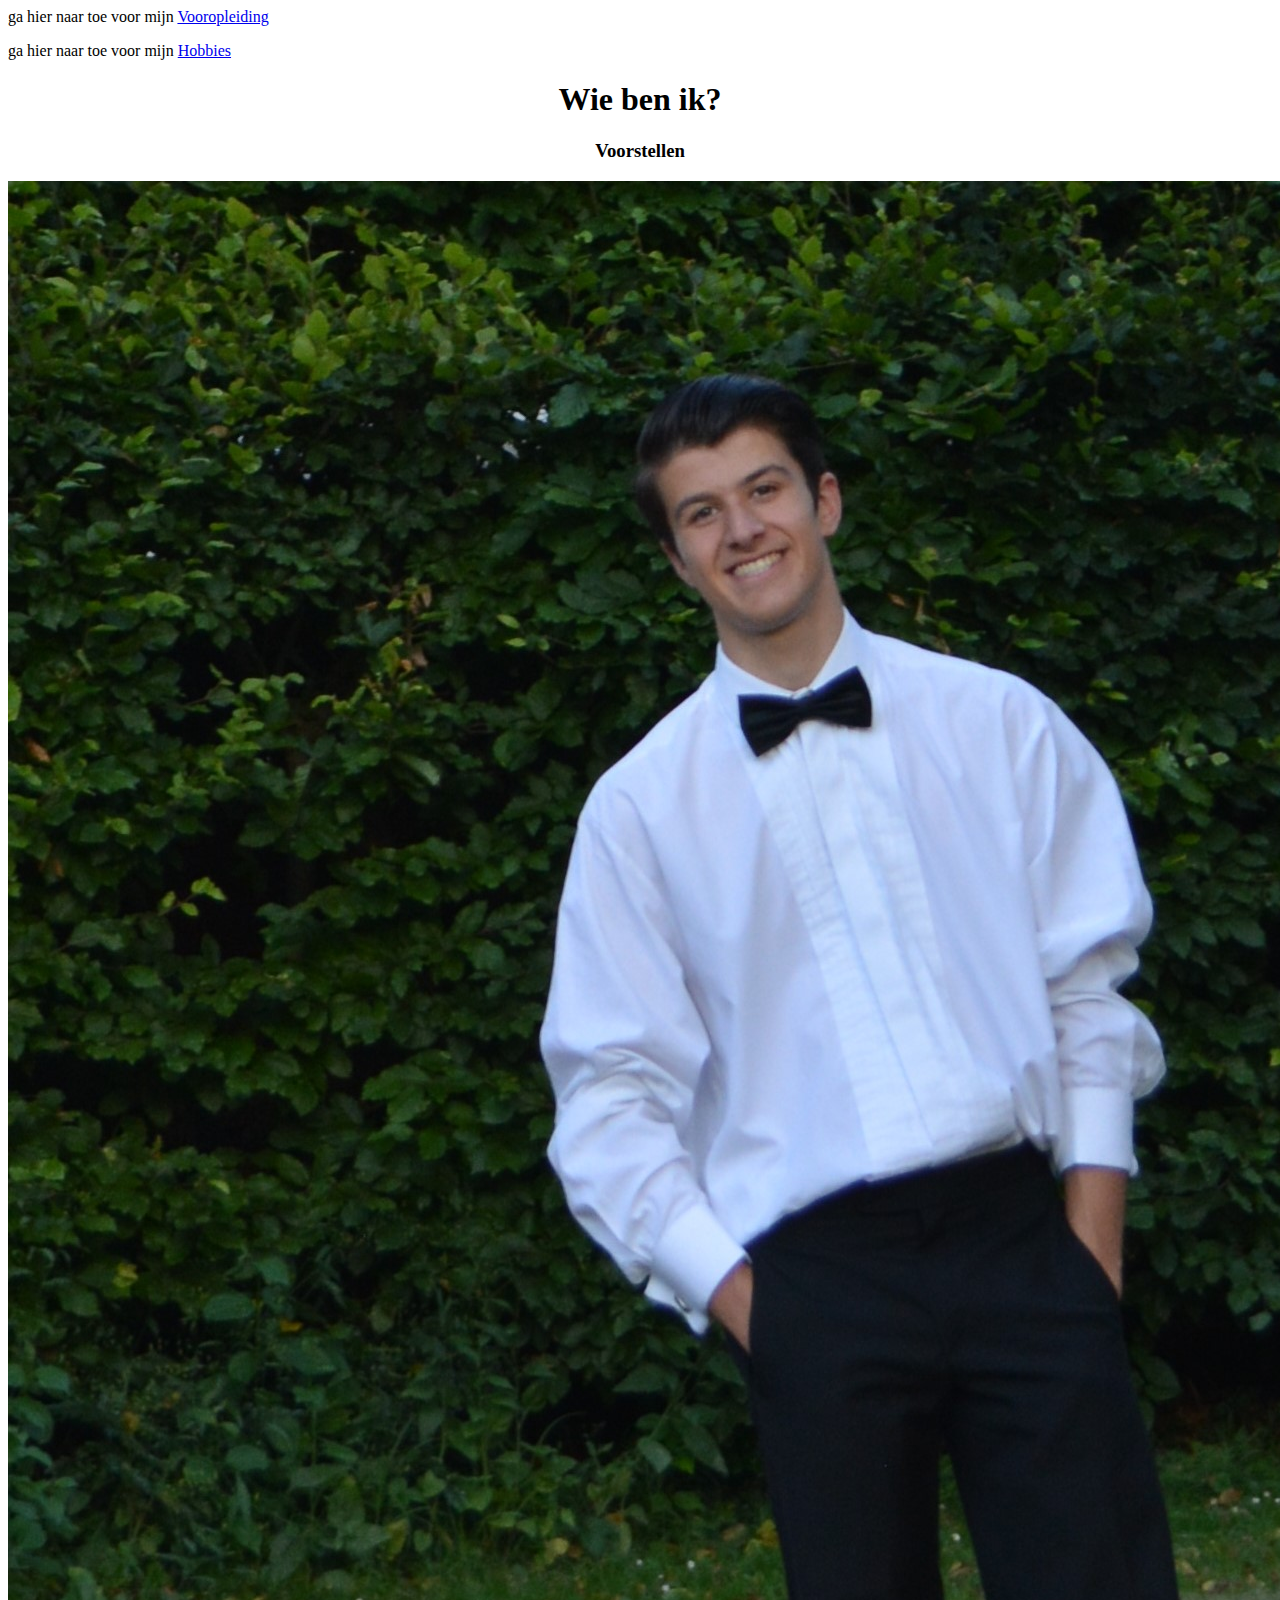
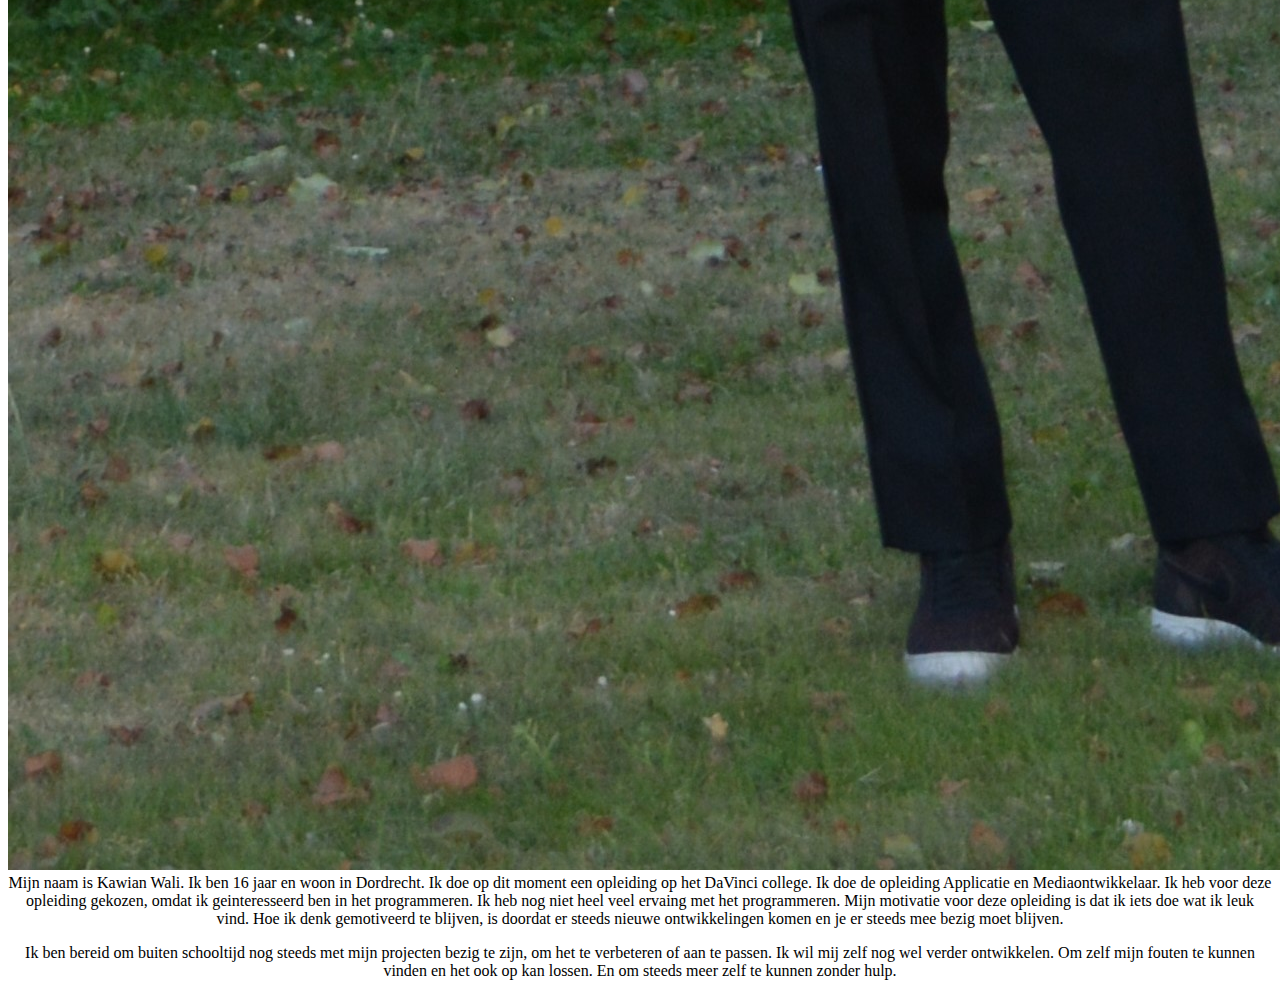
==== index.html @ 9966dd5a "My first website" ====
<!DOCTYPE html>
<html>
<head>
	<title>Personal website</title>
	<link rel="stylesheet"type="text/css"href="css/Personal website.css">
		
			ga hier naar toe voor mijn <a href="pagina2.html">Vooropleiding</a>
			<p>
			ga hier naar toe voor mijn <a href="Hobbies.html">Hobbies</a>
			</p>
</head>

<body>
	
	<center>

	<h1> Wie ben ik? </h1>

	<p>

	<h3> Voorstellen </h3>
	
	<img class="imgLeft"src="images/DSC_0433 (2).JPG">
	
	


	Mijn naam is Kawian Wali. Ik ben 16 jaar en woon in Dordrecht.
	Ik doe op dit moment een opleiding op het DaVinci college. Ik doe de opleiding Applicatie en Mediaontwikkelaar. Ik heb voor deze opleiding gekozen, omdat ik geinteresseerd ben in het programmeren. Ik heb nog niet heel veel ervaing met het programmeren. Mijn motivatie voor deze opleiding is dat ik iets doe wat ik leuk vind. Hoe ik denk gemotiveerd te blijven, is doordat er steeds nieuwe ontwikkelingen komen en je er steeds mee bezig moet blijven.
<p>
	Ik ben bereid om buiten schooltijd nog steeds met mijn projecten bezig te zijn, om het te verbeteren of aan te passen.
	Ik wil mij zelf nog wel verder ontwikkelen. Om zelf mijn fouten te kunnen vinden en het ook op kan lossen. En om steeds meer zelf te kunnen zonder hulp.

</p>

	</center>

	
	

</body>
</html>
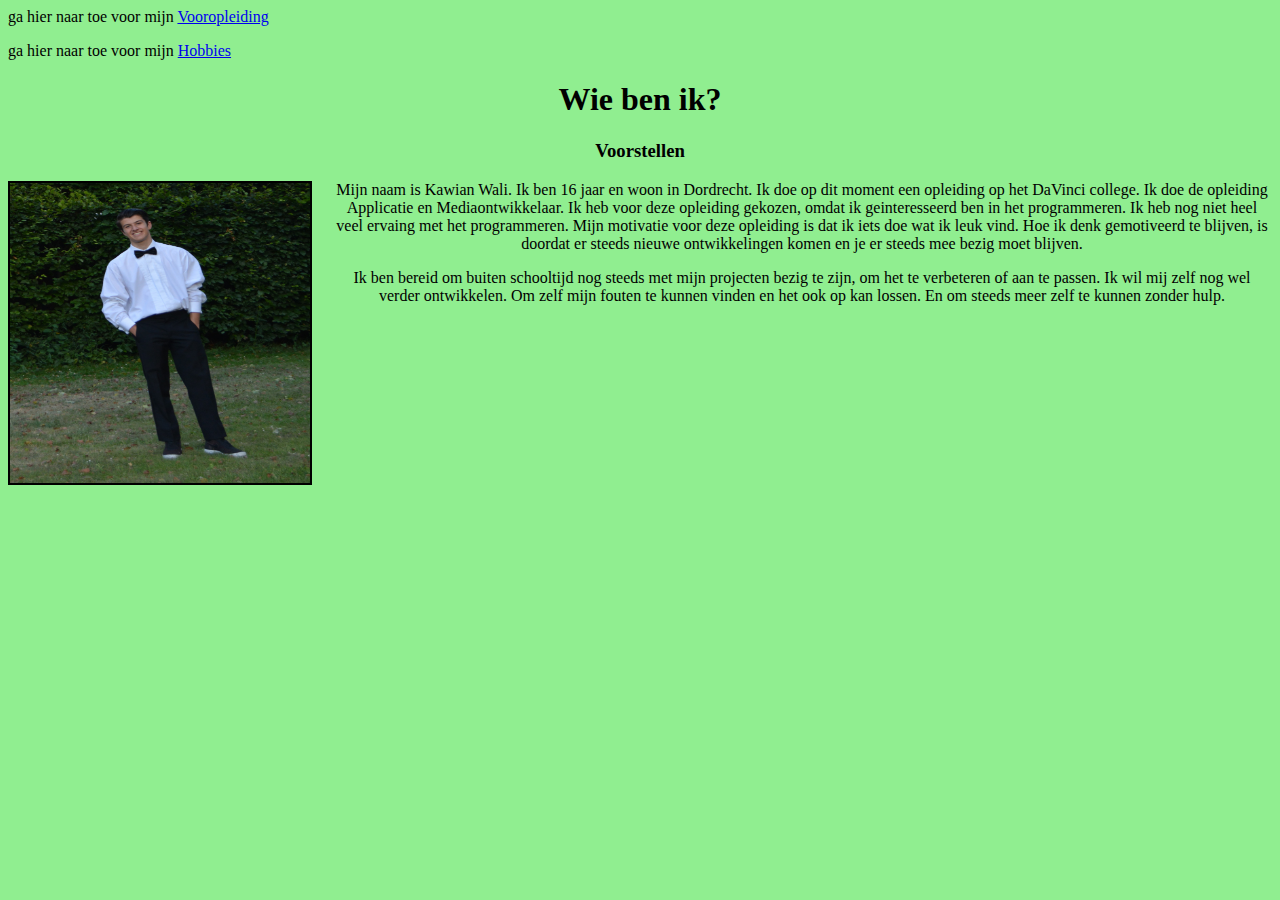
==== commit d57ce86c: "saved some files" ====
--- a/index.html
+++ b/index.html
@@ -2,7 +2,7 @@
 <html>
 <head>
 	<title>Personal website</title>
-	<link rel="stylesheet"type="text/css"href="css/Personal website.css">
+	<link rel="stylesheet"type="text/css"href="css/index.css">
 		
 			ga hier naar toe voor mijn <a href="pagina2.html">Vooropleiding</a>
 			<p>
--- a/css/index.css
+++ b/css/index.css
@@ -0,0 +1,18 @@
+body{
+	background-color: lightgreen;
+
+}
+
+.imgLeft{
+	float: left;
+	margin-right: 20px;
+}
+
+img {
+	border: 2px solid black;
+}
+img{
+	position: static;
+	width: 300px;
+	height: 300px;
+}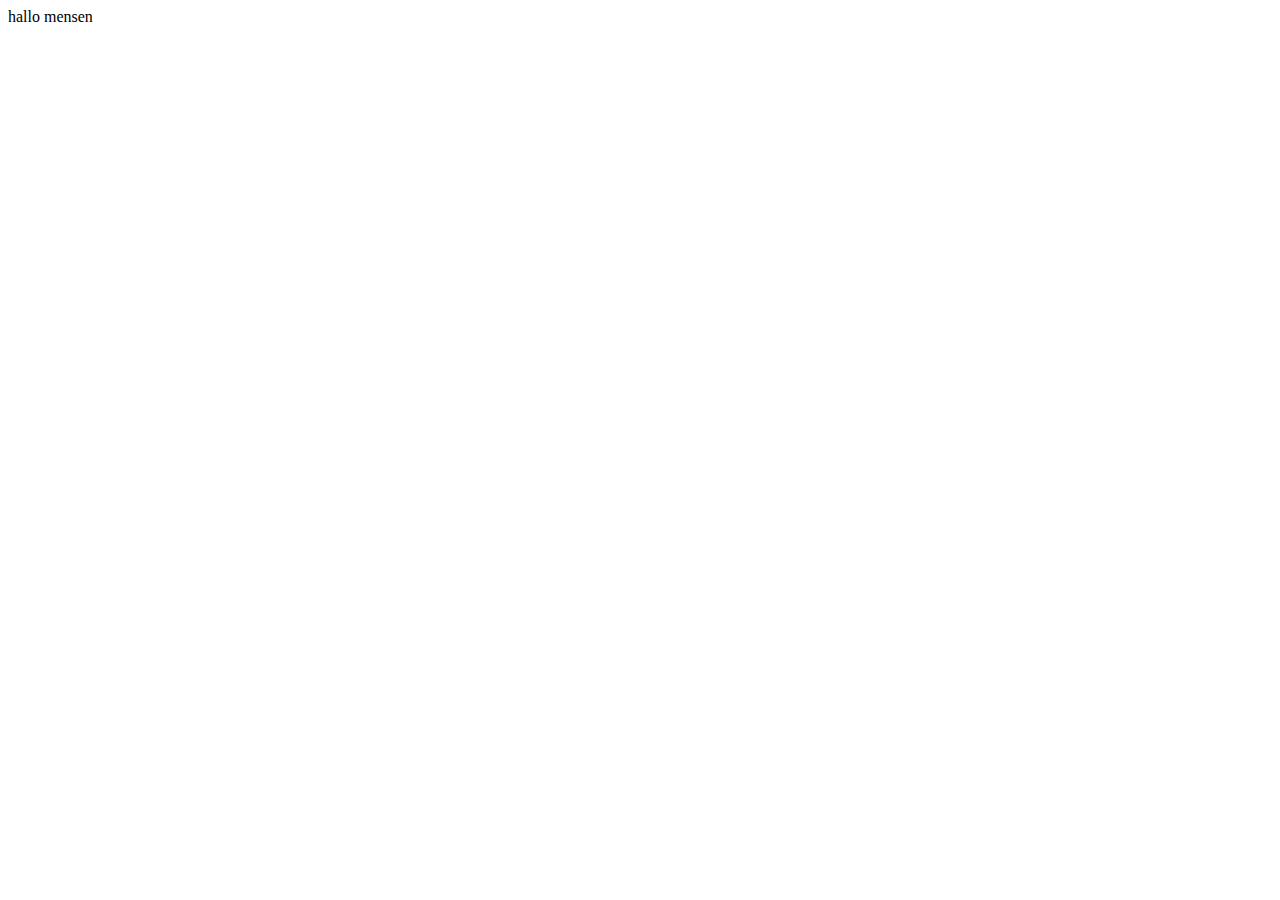
==== commit d9eb4b18: "fresh start" ====
--- a/index.html
+++ b/index.html
@@ -1,42 +1,15 @@
 <!DOCTYPE html>
-<html>
+<html lang="en">
 <head>
-	<title>Personal website</title>
-	<link rel="stylesheet"type="text/css"href="css/index.css">
-		
-			ga hier naar toe voor mijn <a href="pagina2.html">Vooropleiding</a>
-			<p>
-			ga hier naar toe voor mijn <a href="Hobbies.html">Hobbies</a>
-			</p>
+	<meta charset="UTF-8">
+	<meta http-equiv="X-UA-Compatible" content="IE=edge">
+	<meta name="viewport" content="width=device-width, initial-scale=1.0">
+	<title>titel test</title>
 </head>
-
 <body>
+	<header>
+		hallo mensen
+	</header>
 	
-	<center>
-
-	<h1> Wie ben ik? </h1>
-
-	<p>
-
-	<h3> Voorstellen </h3>
-	
-	<img class="imgLeft"src="images/DSC_0433 (2).JPG">
-	
-	
-
-
-	Mijn naam is Kawian Wali. Ik ben 16 jaar en woon in Dordrecht.
-	Ik doe op dit moment een opleiding op het DaVinci college. Ik doe de opleiding Applicatie en Mediaontwikkelaar. Ik heb voor deze opleiding gekozen, omdat ik geinteresseerd ben in het programmeren. Ik heb nog niet heel veel ervaing met het programmeren. Mijn motivatie voor deze opleiding is dat ik iets doe wat ik leuk vind. Hoe ik denk gemotiveerd te blijven, is doordat er steeds nieuwe ontwikkelingen komen en je er steeds mee bezig moet blijven.
-<p>
-	Ik ben bereid om buiten schooltijd nog steeds met mijn projecten bezig te zijn, om het te verbeteren of aan te passen.
-	Ik wil mij zelf nog wel verder ontwikkelen. Om zelf mijn fouten te kunnen vinden en het ook op kan lossen. En om steeds meer zelf te kunnen zonder hulp.
-
-</p>
-
-	</center>
-
-	
-	
-
 </body>
 </html>